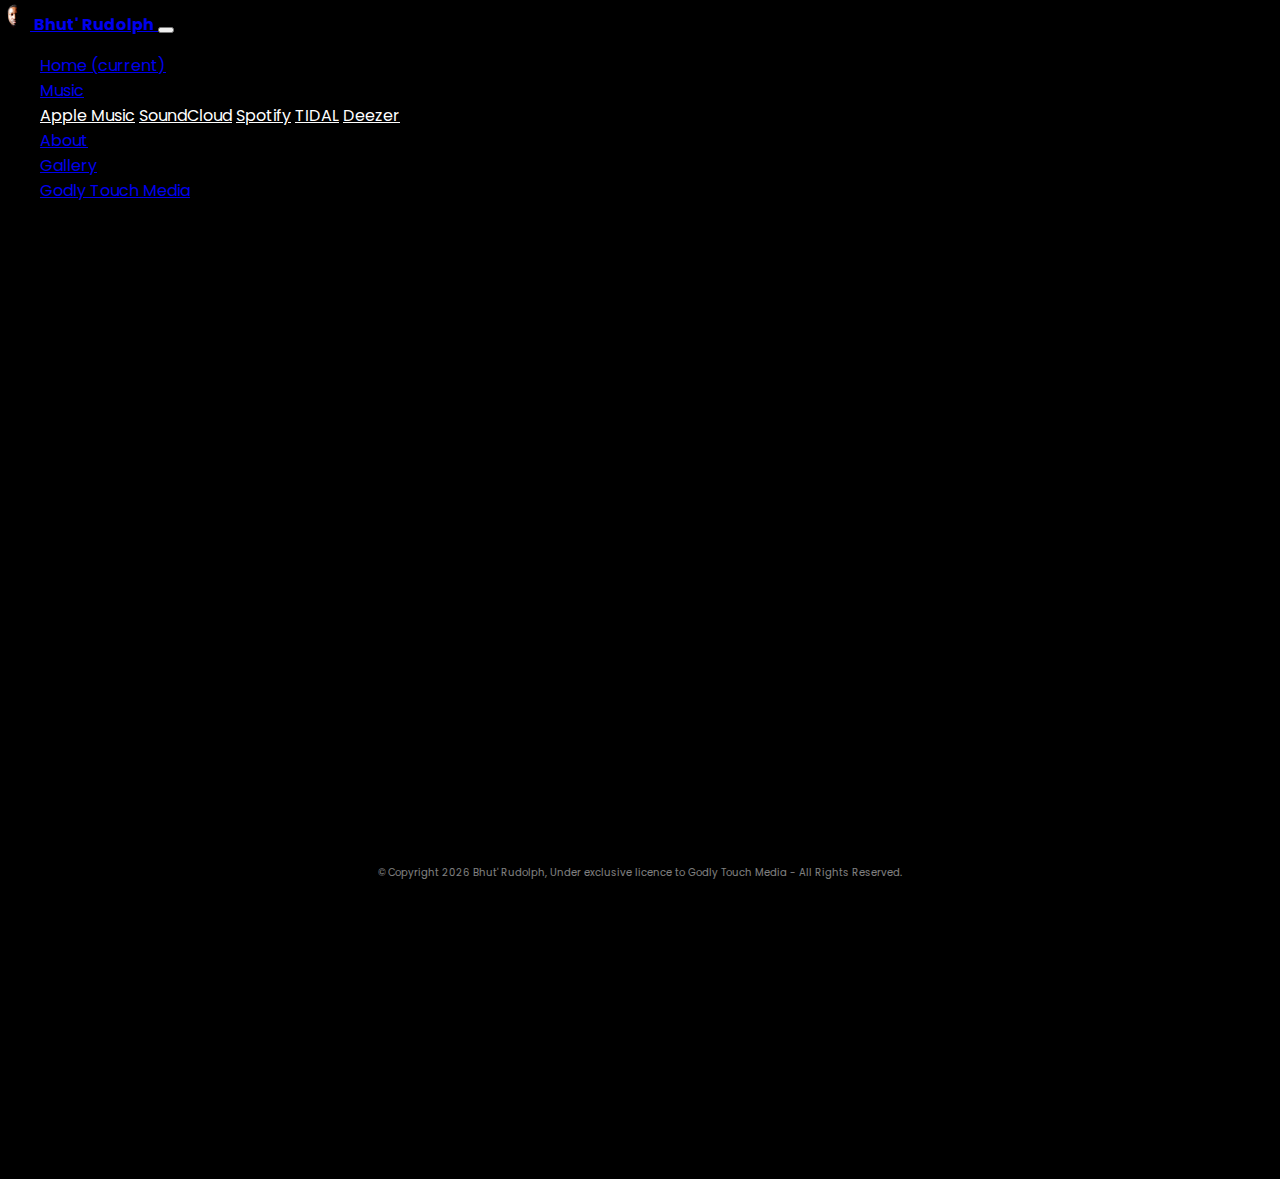
==== index.html @ 78da9c3f "Update CNAME" ====
﻿<!doctype html>
<html lang="en">

<head>
    <!-- Required meta tags -->
    <meta charset="utf-8">
    <meta name="description" content="Welcome to Bhut' Rudolph!">
    <meta name="keywords" content="">
    <meta name="author" content="Tshegofatso Given Ditau Motswagae">
    <link rel="shortcut icon" href="assets/images/avatar-icon.png" type="image/x-icon">
    <meta name="viewport" content="width=device-width, initial-scale=1, shrink-to-fit=no">

    <!--Bootstrap, CSS, then FontAwesome-->
    <link rel="stylesheet" type="text/css" href="css/bootstrap.css">
    <link rel="stylesheet" type="text/css" href="css/style.css">
    <link rel="stylesheet" type="text/css" href="css/fontawesome-all.css">

    <title>Bhut' Rudolph</title>
</head>

<body>

    <div class="content">

        <nav class="navbar fixed-top navbar-expand-lg navbar-dark">
            <div class="container">
                <a class="navbar-brand" href="index.html">
                    <img src="assets/images/avatar-icon.png" width="30" height="30" class="d-inline-block align-top"
                        alt="">
                    <strong>Bhut' Rudolph</strong>
                </a>
                <button class="navbar-toggler" type="button" data-toggle="collapse" data-target="#navbarNavDropdown"
                    aria-controls="navbarNavDropdown" aria-expanded="false" aria-label="Toggle navigation">
                    <span class="navbar-toggler-icon"></span>
                </button>
                <div class="collapse navbar-collapse" id="navbarNavDropdown">
                    <ul class="navbar-nav ml-auto">
                        <li class="nav-item active">
                            <a class="nav-link" href="index.html">Home <span class="sr-only">(current)</span>
                            </a>
                        </li>
                        <li class="nav-item dropdown">
                            <a class="nav-link dropdown-toggle" href="#" id="navbarDropdownMenuLink" role="button"
                                data-toggle="dropdown" aria-haspopup="true" aria-expanded="false">
                                Music
                            </a>
                            <div class="dropdown-menu" aria-labelledby="navbarDropdownMenuLink">
                                <a class="dropdown-item"
                                    href="https://music.apple.com/za/artist/bhut-rudolph/1477185110"
                                    target="_blank">Apple Music</a>
                                <a class="dropdown-item" href="https://www.soundcloud.com/bhutrudolph"
                                    target="_blank">SoundCloud</a>
                                <a class="dropdown-item"
                                    href="https://open.spotify.com/artist/5rHQXxJyYXp1UoaJWwo3qu?si=kEplyLfFTiKoxQfZaYXc9g"
                                    target="_blank">Spotify</a>
                                <a class="dropdown-item" href="https://tidal.com/browse/artist/17292633"
                                    target="_blank">TIDAL</a>
                                <a class="dropdown-item" href="https://www.deezer.com/us/artist/72216752?deferredFl=1"
                                    target="_blank">Deezer</a>
                            </div>
                        </li>
                        <li class="nav-item">
                            <a class="nav-link" href="about.html">About</a>
                        </li>
                        <li class="nav-item">
                            <a class="nav-link" href="https://www.instagram.com/bhutrudolph" target="_blank">Gallery</a>
                        </li>
                        <li class="nav-item">
                            <a class="nav-link" href="https://godlytouchmedia.com/" target="_blank">Godly Touch
                                Media</a>
                        </li>
                    </ul>
                </div>
            </div>
        </nav>

        <video autoplay muted loop id="cover-vid">
            <source src="assets/images/avatar.mp4" type="video/mp4">
        </video>

    </div>

    <footer>

        <div class="footer-icons">
            <ul>
                <li><a class="nav-link px-2" href="https://www.instagram.com/bhutrudolph" target="_blank"><i
                            class="fab fa-instagram"></i></a></li>
                <li><a class="nav-link px-2" href="https://www.twitter.com/bhutrudolph" target="_blank"><i
                            class="fab fa-twitter"></i></a></li>
                <li><a class="nav-link px-2" href="https://www.fb.com/bhutrudolph" target="_blank"><i
                            class="fab fa-facebook"></i></a></li>
                <li><a class="nav-link px-2" href="https://music.apple.com/za/artist/bhut-rudolph/1477185110"
                        target="_blank"><i class="fab fa-itunes-note"></i></a></li>
                <li><a class="nav-link px-2" href="https://www.soundcloud.com/bhutrudolph" target="_blank"><i
                            class="fab fa-soundcloud"></i></a></li>
                <li><a class="nav-link px-2"
                        href="https://open.spotify.com/artist/5rHQXxJyYXp1UoaJWwo3qu?si=kEplyLfFTiKoxQfZaYXc9g"
                        target="_blank"><i class="fab fa-spotify"></i></a></li>
                <li><a class="nav-link px-2" href="https://tidal.com/browse/artist/17292633" target="_blank"><img
                            src="assets/images/icons8-tidal.svg" width="16" height="16"></a></li>
                <li><a class="nav-link px-2" href="https://www.deezer.com/us/artist/72216752?deferredFl=1"
                        target="_blank"><img src="assets/images/icons8-deezer.svg" width="16" height="16"></a></li>
            </ul>
        </div>

        <p style="font-size:x-small;">&copy; Copyright
            <script>document.write(new Date().getFullYear());</script> Bhut' Rudolph, Under exclusive licence to Godly
            Touch Media - All Rights Reserved.
        </p>

    </footer>

    <!-- Optional JavaScript -->
    <!--jQuery, Popper then Bootstrap JS and Others-->
    <script type="text/javascript" src="js/jquery-3.4.1.js"></script>
    <script type="text/javascript" src="https://cdn.jsdelivr.net/npm/popper.js@1.16.0/dist/umd/popper.min.js"
        integrity="sha384-Q6E9RHvbIyZFJoft+2mJbHaEWldlvI9IOYy5n3zV9zzTtmI3UksdQRVvoxMfooAo"
        crossorigin="anonymous"></script>
    <script type="text/javascript" src="js/bootstrap.js"></script>
    <script type="text/javascript" src="js/fontawesome-all.js"></script>
</body>

</html>
---- css/style.css ----
@import url('https://fonts.googleapis.com/css?family=Poppins:100,200,300,400,500,600,700,800,900');

html,
body {
	font-family: 'Poppins', sans-serif;
	font-size: 16px;
	height: 100%;
	margin: 0;
	color: #000;
	background-color: #000;
	background-position: center;
}

.content {
	min-height: calc(100vh - 60px);
}

/* Cover Image */
.cover-img {
	width: 100%;
	height: 100vh;
	margin: 0 auto;
	background-image: url("../assets/images/avatar-background.jpg");
	background-repeat: no-repeat;
	background-size: cover;
	background-position: center;
}

.cover-img-bg {
	width: 100%;
	height: 100vh;
	margin: 0 auto;
	background-image: url("../assets/images/avatar-background-txt.jpg");
	background-repeat: no-repeat;
	background-size: cover;
	background-position: center;
}

/* Cover Video */
#cover-vid {
	width: 100%;
	height: 100vh;
	position: absolute;
	padding-bottom: 60px;
	background: rgba(0, 0, 0, 0.5);
}

.cover-vid-bg::after {
	background: rgba(0, 0, 0, 0.5);
}

/* Navbar */
nav {
	background-color: #000;
}

.dropdown-menu {
	background-color: #000;
	color: #fff;
}

.dropdown-menu .dropdown-item {
	color: #fff;
}

.dropdown-menu .dropdown-item:hover {
	color: #000;
	background-color: #fff;
}

/* About Text */
.about-txt {
	color: #fff;
}

.about-container {
	position: inherit;
}

.about-padding {
	margin: 0;
	position: absolute;
	top: 50%;
	left: 50%;
	-ms-transform: translate(-50%, -50%);
	transform: translate(-50%, -50%);
	z-index: 1;
}

/* About Button */
#about-btn {
	background-color: #000;
	border-color: #000;
}

#about-btn:hover {
	background-color: rgb(20, 20, 20);
	border-color: rgb(20, 20, 20);
}

#about-btn a {
	color: #fff;
}

#about-btn a:hover {
	color: rgb(255, 255, 255);
}

/* footer */
footer {
	padding-bottom: 5px;
	height: 60px;
}

footer p {
	margin: 0px;
	color: #fff;
	text-align: center;
}

.footer-icons ul {
	margin: 0px;
	padding: 0px;
	text-align: center;
}

.footer-icons ul li {
	display: inline-block;
	margin: 0px 5px;
}

.footer-icons ul li a {
	color: #fff;
}

.image-invert {
	filter: invert(100%);
}

@media (min-width: 1px) and (max-width: 360px) {
	body {
		height: calc(100vh + 60px) !important;
	}
}

@media (min-width: 361px) and (max-width: 520px) {
	body {
		height: calc(100vh + 20px) !important;
	}
}
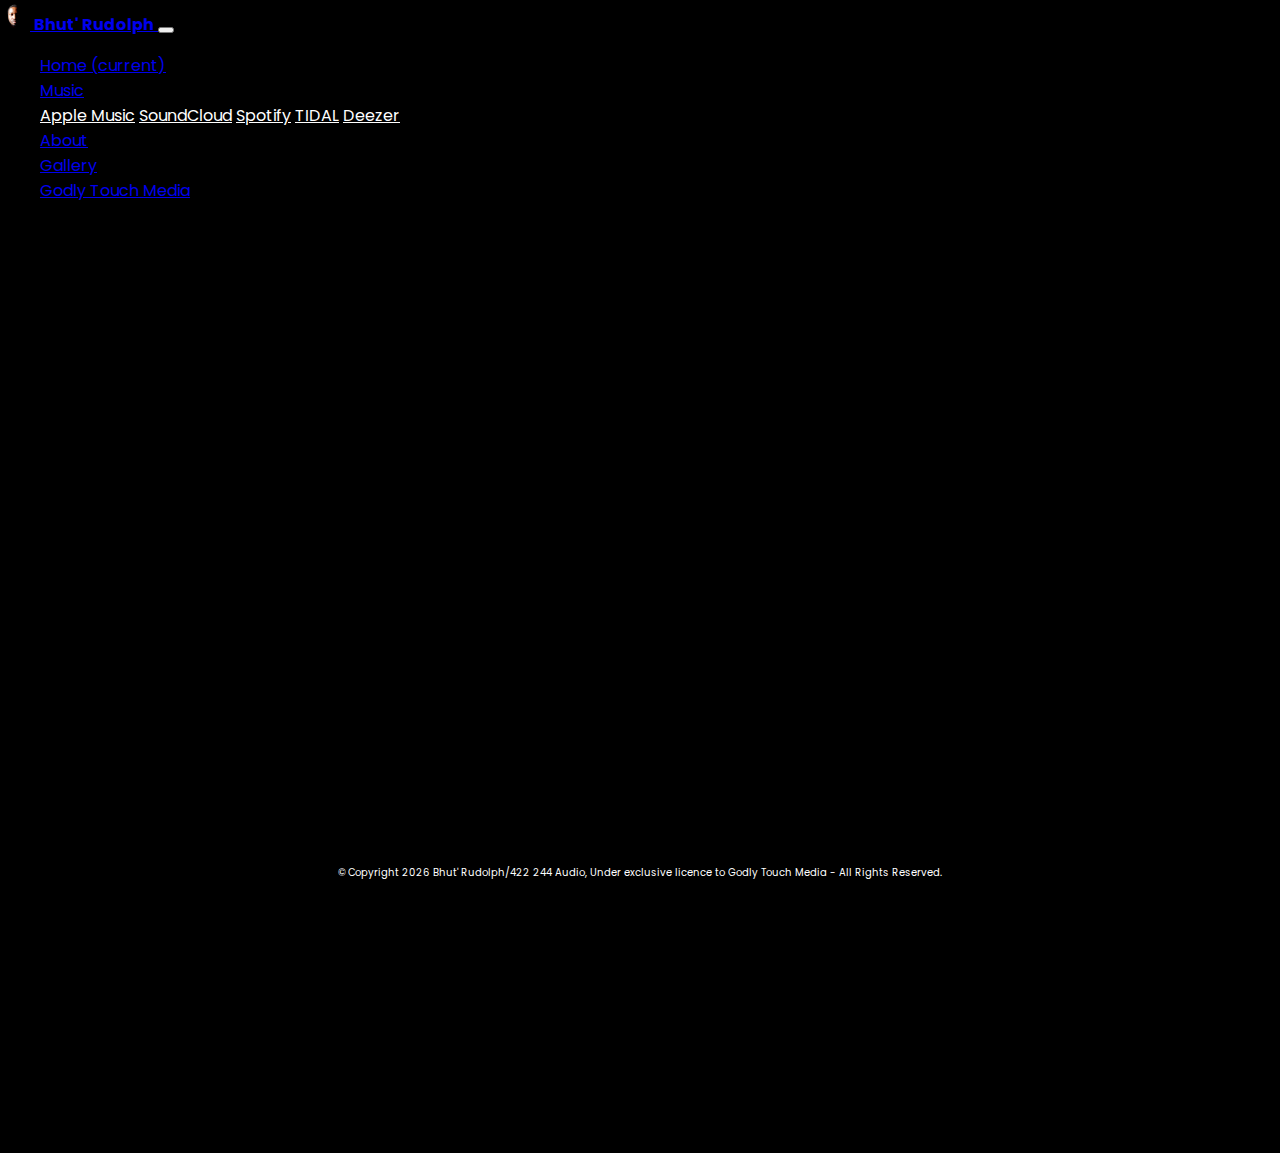
==== commit 2f731c20: "Merge pull request #2 from BhutRudolph/20240225" ====
--- a/index.html
+++ b/index.html
@@ -73,8 +73,8 @@
                 </div>
             </div>
         </nav>
-
-        <video autoplay muted loop id="cover-vid">
+        
+        <video preload autoplay muted loop playsinline id="cover-vid">
             <source src="assets/images/avatar.mp4" type="video/mp4">
         </video>
 
@@ -105,7 +105,7 @@
         </div>
 
         <p style="font-size:x-small;">&copy; Copyright
-            <script>document.write(new Date().getFullYear());</script> Bhut' Rudolph, Under exclusive licence to Godly
+            <script>document.write(new Date().getFullYear());</script> Bhut' Rudolph/422 244 Audio, Under exclusive licence to Godly
             Touch Media - All Rights Reserved.
         </p>
 
@@ -119,6 +119,12 @@
         crossorigin="anonymous"></script>
     <script type="text/javascript" src="js/bootstrap.js"></script>
     <script type="text/javascript" src="js/fontawesome-all.js"></script>
+    <script type="text/javascript">
+        window.onload = function() {
+            let coverVid= document.getElementById("cover-vid");
+            coverVid.play();
+        }
+    </script>
 </body>
 
 </html>--- a/css/style.css
+++ b/css/style.css
@@ -13,6 +13,7 @@
 
 .content {
 	min-height: calc(100vh - 60px);
+	min-height: calc(calc(var(--vh, 1vh) * 100) - 60px);
 }
 
 /* Cover Image */
@@ -39,14 +40,20 @@
 /* Cover Video */
 #cover-vid {
 	width: 100%;
-	height: 100vh;
+	height: calc(80vh);
 	position: absolute;
-	padding-bottom: 60px;
-	background: rgba(0, 0, 0, 0.5);
+	padding-top: calc(30vh - 56px);
 }
 
-.cover-vid-bg::after {
-	background: rgba(0, 0, 0, 0.5);
+.cover-vid-bg {
+    width: 100%;
+	height: calc(100vh - 60px);
+	position: relative;
+    background: rgba(0, 0, 0, 0.5);
+}
+
+video::-webkit-media-controls {
+	display: none !important;
 }
 
 /* Navbar */
